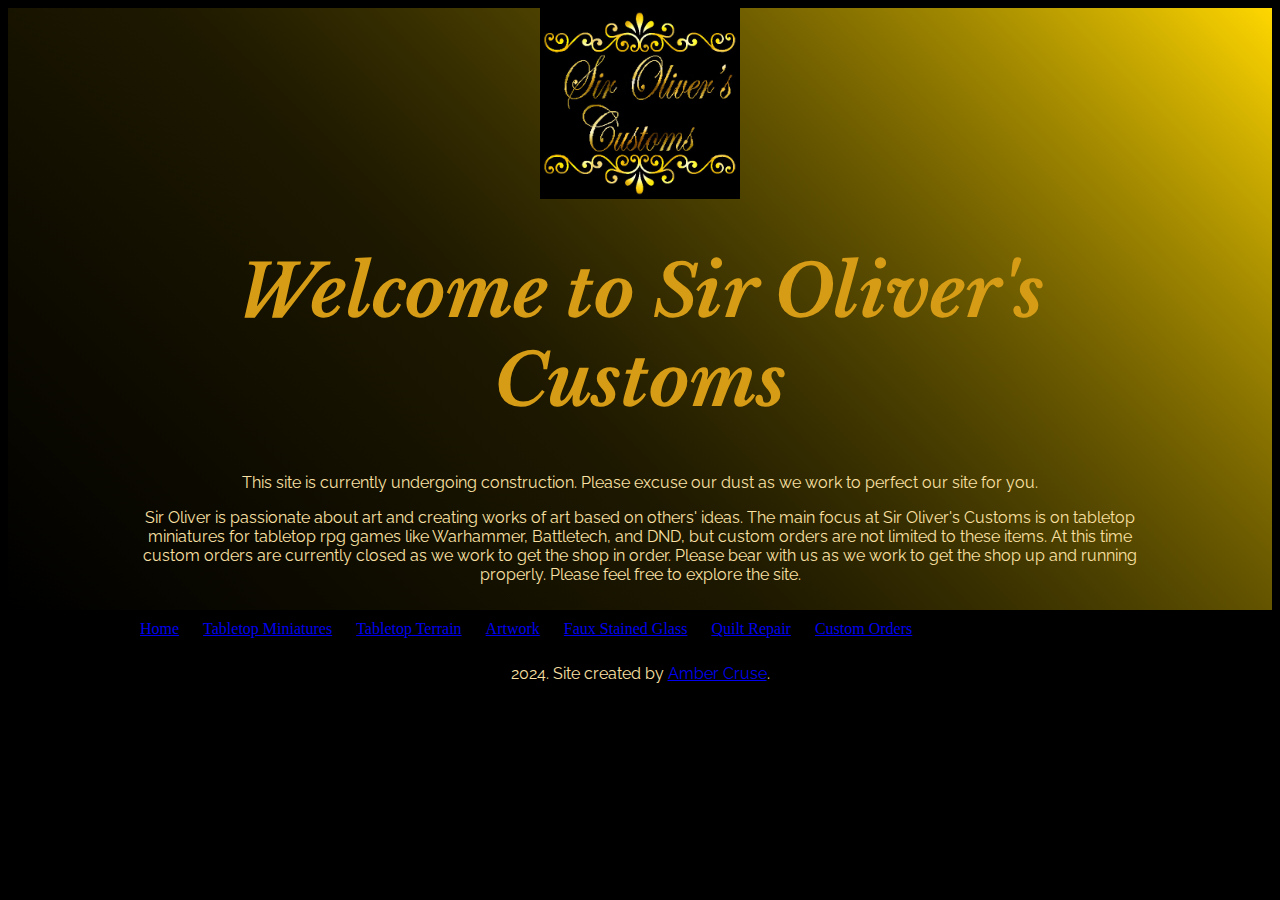
==== index.html @ 4ff616a6 "updated links" ====
<!DOCTYPE html>
<html lang="en">
    <head>
        <link rel="stylesheet" href="./styles.css">
        <meta charset="UTF-8">
        <meta name="viewport" content="width=device-width, initial-scale=1.0">
        <Title>Sir Oliver's Customs</Title>
        <link rel="preconnect" href="https://fonts.googleapis.com">
        <link rel="preconnect" href="https://fonts.gstatic.com" crossorigin>
        <link href="https://fonts.googleapis.com/css2?family=Libre+Baskerville:ital,wght@0,400;0,700;1,400&family=Cinzel+Decorative:wght@400;700;900&family=Raleway:ital,wght@0,100..900;1,100..900&display=swap" rel="stylesheet">
    </head>
<body>
  <div class="body">
  <section class="tophalf">
    <div class="header">
    <img class="logo" src="images/siroliverslogo.jpg" alt="Sir Oliver's Custom Logo" >
    <h1>Welcome to Sir Oliver's Customs</h1>
    <p>This site is currently undergoing construction. Please excuse our dust as we work to perfect our site for you.</p>
    <p>Sir Oliver is passionate about art and creating works of art based on others' ideas. The main focus at Sir Oliver's Customs is on tabletop miniatures for tabletop rpg games like Warhammer, Battletech, and DND, but custom orders are not limited to these items. At this time custom orders are currently closed as we work to get the shop in order. Please bear with us as we work to get the shop up and running properly. Please feel free to explore the site.</p>
  </div>
  </section>
      <div class="navbar">
          <div class="nav-link"><a  href="index.html">Home</a></div>
          <div class="nav-link"><a  href="tbminis.html">Tabletop Miniatures</a></div>
          <div class="nav-link"><a  href="tbterrain.html">Tabletop Terrain</a></div>
          <div class="nav-link"><a  href="artwork.html">Artwork</a></div>
          <div class="nav-link"><a  href="fxstglass.html">Faux Stained Glass</a></div>
          <div class="nav-link"><a  href="quiltrepair.html">Quilt Repair</a></div>
          <div class="nav-link"><a  href="customorders.html">Custom Orders</a></div>
      </div>
    </div>
  <section class="bottomhalf">
    <div>

    </div>
  </section>
</div>
<p class="copyright">2024. Site created by <a href="https://github.com/mezishir">Amber Cruse</a>.
</p>
</body>
</html>
---- styles.css ----
/*list of fonts used on site*/

.libre-baskerville-regular {
  font-family: "Libre Baskerville", serif;
  font-weight: 400;
  font-style: normal;
}

.libre-baskerville-bold {
  font-family: "Libre Baskerville", serif;
  font-weight: 700;
  font-style: normal;
}

.libre-baskerville-regular-italic {
  font-family: "Libre Baskerville", serif;
  font-weight: 400;
  font-style: italic;
}

.raleway {
  font-family: "Raleway", sans-serif;
  font-optical-sizing: auto;
  font-weight: <weight>;
  font-style: normal;
}

.cinzel-decorative-regular {
  font-family: "Cinzel Decorative", serif;
  font-weight: 400;
  font-style: normal;
}

.cinzel-decorative-bold {
  font-family: "Cinzel Decorative", serif;
  font-weight: 700;
  font-style: normal;
}

.cinzel-decorative-black {
  font-family: "Cinzel Decorative", serif;
  font-weight: 900;
  font-style: normal;
}

/*styling applied to logo, paragraphs and headers consistently used throughout site*/

.logo {
  width: 200px;
  height: 191px;
  display: block;
  margin-left: auto;
  margin-right: auto;
}

h1 {  text-align: center; font-family: 'libre baskerville'; font-style: italic; font-size: 72px; color:#d69c15}
h5 {  text-align: center; font-size: 24px}
h3 {  text-align: center; color: #fdc236; font-family: 'cinzel decorative'; font-weight: 700; font-size: 45px}
p {text-align: center; color: #FBE1A4; font-family: 'raleway'}

/*page formating*/

.tophalf {
  background: linear-gradient(45deg, black, 75%, gold);
  padding-bottom: 10px;
}

.bottomhalf {
    background-color: black;
  }

body {
  background-color: black;
}
.header {
  width: 1020px;
  display: flexbox;
  margin-left: auto;
  margin-right: auto;
  
}

/*Navigation formating*/

.navbar {
  display: flexbox;  
  margin-left: auto;
  margin-right: auto;
  width: 1020px;
}
.nav-link {
  display: inline-flex;
  padding: 10px;
  flex-grow: 1;
  flex-shrink: 1;
  flex-wrap: nowrap;
  align-content: flex-end;
  justify-content: space-around;
}


/*Content on bottom half of site for each page*/
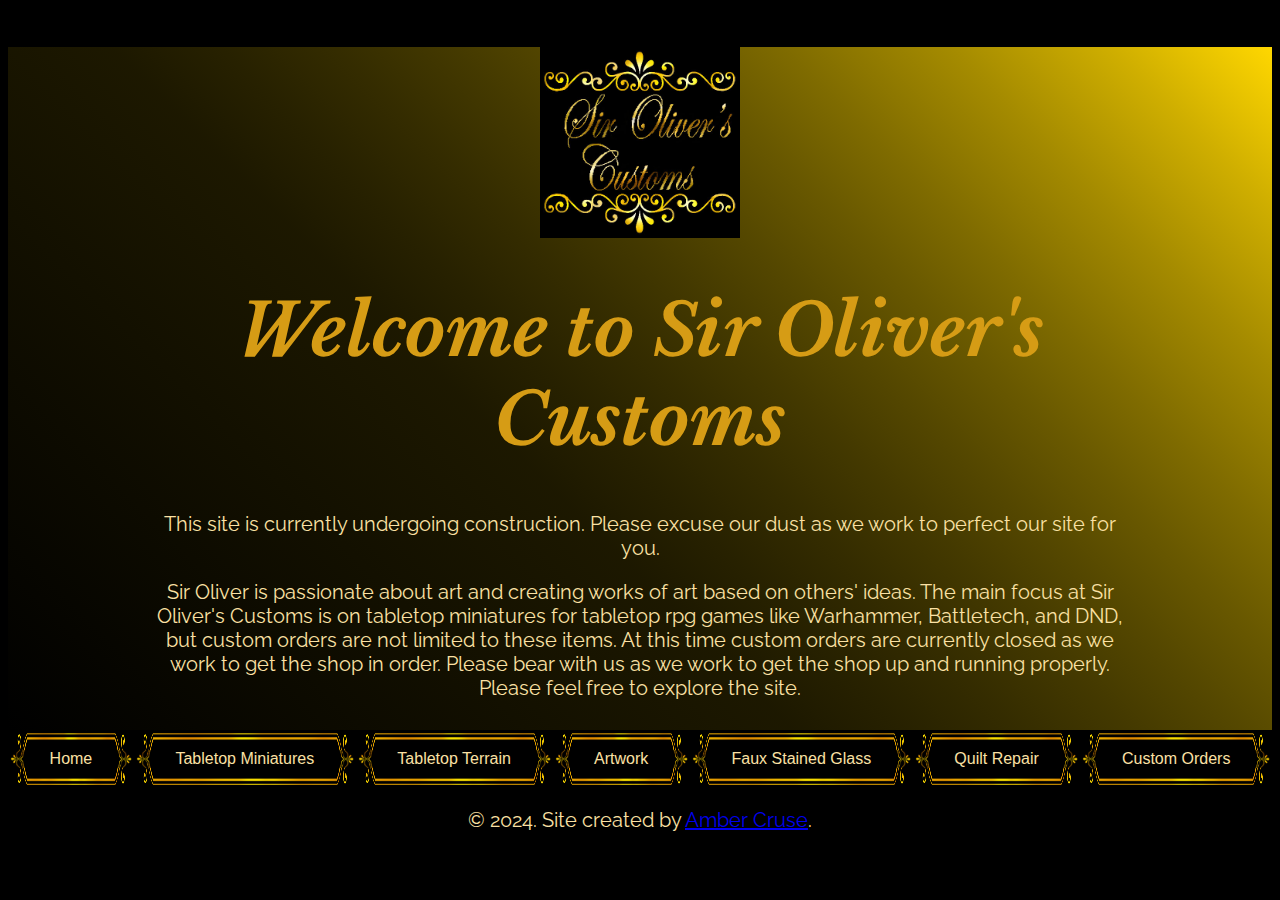
==== commit d4e77737: "updates" ====
--- a/index.html
+++ b/index.html
@@ -10,32 +10,53 @@
         <link href="https://fonts.googleapis.com/css2?family=Libre+Baskerville:ital,wght@0,400;0,700;1,400&family=Cinzel+Decorative:wght@400;700;900&family=Raleway:ital,wght@0,100..900;1,100..900&display=swap" rel="stylesheet">
     </head>
 <body>
-  <div class="body">
+  <header >
+    <div class="dropdown">
+      <button onclick="myFunction()" class="dropbtn">Menu</button>
+      <div id="myDropdown" class="dropdown-content">
+        <a href="index.html">Home</a>
+        <a href="tbminis.html">Tabletop Miniatures</a>
+        <a href="tbterrain.html">Tabletop Terrain</a>
+        <a href="artwork.html">Artwork</a>
+        <a href="fxstglass.html">Faux Stained Glass</a>
+        <a href="quiltrepair.html">Quilt Repair</a>
+        <a href="customorders.html">Custom Orders</a>
+      </div>
+    </div>
+  
+  </header>
+
   <section class="tophalf">
     <div class="header">
-    <img class="logo" src="images/siroliverslogo.jpg" alt="Sir Oliver's Custom Logo" >
-    <h1>Welcome to Sir Oliver's Customs</h1>
-    <p>This site is currently undergoing construction. Please excuse our dust as we work to perfect our site for you.</p>
-    <p>Sir Oliver is passionate about art and creating works of art based on others' ideas. The main focus at Sir Oliver's Customs is on tabletop miniatures for tabletop rpg games like Warhammer, Battletech, and DND, but custom orders are not limited to these items. At this time custom orders are currently closed as we work to get the shop in order. Please bear with us as we work to get the shop up and running properly. Please feel free to explore the site.</p>
-  </div>
+      <img class="logo" src="images/siroliverslogo.jpg" alt="Sir Oliver's Custom Logo" >
+      <h1>Welcome to Sir Oliver's Customs</h1>
+      <p>This site is currently undergoing construction. Please excuse our dust as we work to perfect our site for you.</p>
+      <p>Sir Oliver is passionate about art and creating works of art based on others' ideas. The main focus at Sir Oliver's Customs is on tabletop miniatures for tabletop rpg games like Warhammer, Battletech, and DND, but custom orders are not limited to these items. At this time custom orders are currently closed as we work to get the shop in order. Please bear with us as we work to get the shop up and running properly. Please feel free to explore the site.</p>
+    </div>
   </section>
+
+  <section>
       <div class="navbar">
-          <div class="nav-link"><a  href="index.html">Home</a></div>
-          <div class="nav-link"><a  href="tbminis.html">Tabletop Miniatures</a></div>
-          <div class="nav-link"><a  href="tbterrain.html">Tabletop Terrain</a></div>
-          <div class="nav-link"><a  href="artwork.html">Artwork</a></div>
-          <div class="nav-link"><a  href="fxstglass.html">Faux Stained Glass</a></div>
-          <div class="nav-link"><a  href="quiltrepair.html">Quilt Repair</a></div>
-          <div class="nav-link"><a  href="customorders.html">Custom Orders</a></div>
+          <div class="nav-link"><a href="index.html"><input type="button" class="navbarbtn" id="home" value="Home"/></a></div>
+          <div class="nav-link"><a href="tbminis.html"><input type="button" class="navbarbtn" id="minis" value="Tabletop Miniatures"/></a></div>
+          <div class="nav-link"><a href="tbterrain.html"><input type="button" class="navbarbtn" id="terrain" value="Tabletop Terrain"/></a></div>
+          <div class="nav-link"><a href="artwork.html"><input type="button" class="navbarbtn" id="art" value="Artwork"/></a></div>
+          <div class="nav-link"><a href="fxstglass.html"><input type="button" class="navbarbtn" id="glass" value="Faux Stained Glass"/></a></div>
+          <div class="nav-link"><a href="quiltrepair.html"><input type="button" class="navbarbtn" id="quilt" value="Quilt Repair"/></a></div>
+          <div class="nav-link"><a href="customorders.html"><input type="button" class="navbarbtn" id="orders" value="Custom Orders"/></a></div>
       </div>
-    </div>
+  </section>
+
   <section class="bottomhalf">
     <div>
 
     </div>
   </section>
-</div>
-<p class="copyright">2024. Site created by <a href="https://github.com/mezishir">Amber Cruse</a>.
+
+<footer>
+<p class="copyright"> &#169; 2024. Site created by <a href="https://github.com/mezishir">Amber Cruse</a>.
 </p>
+</footer>
+<script src="./main.js" charset="UTF-8"></script>
 </body>
 </html>--- a/styles.css
+++ b/styles.css
@@ -21,7 +21,7 @@
 .raleway {
   font-family: "Raleway", sans-serif;
   font-optical-sizing: auto;
-  font-weight: <weight>;
+  font-weight: 400;
   font-style: normal;
 }
 
@@ -56,17 +56,21 @@
 h1 {  text-align: center; font-family: 'libre baskerville'; font-style: italic; font-size: 72px; color:#d69c15}
 h5 {  text-align: center; font-size: 24px}
 h3 {  text-align: center; color: #fdc236; font-family: 'cinzel decorative'; font-weight: 700; font-size: 45px}
-p {text-align: center; color: #FBE1A4; font-family: 'raleway'}
+p {text-align: center; color: #FBE1A4; font-family: 'raleway'; font-size: 20px}
 
 /*page formating*/
 
 .tophalf {
   background: linear-gradient(45deg, black, 75%, gold);
   padding-bottom: 10px;
+  display: flex;
 }
-
+.header p{
+padding: 0px 20px;
+}
 .bottomhalf {
-    background-color: black;
+    /* background-color: black; */
+    background-image: conic-gradient(at top, black 120deg, yellow 180deg, black 240deg);
   }
 
 body {
@@ -83,10 +87,11 @@
 /*Navigation formating*/
 
 .navbar {
-  display: flexbox;  
-  margin-left: auto;
-  margin-right: auto;
-  width: 1020px;
+  display: flex;
+  align-items: center;
+  justify-content: center;
+  background-color: black;
+
 }
 .nav-link {
   display: inline-flex;
@@ -94,10 +99,80 @@
   flex-grow: 1;
   flex-shrink: 1;
   flex-wrap: nowrap;
-  align-content: flex-end;
-  justify-content: space-around;
+  align-content: center;
+  justify-content: center;
+  border: 10px solid transparent;
+    border-image: url(./images/buttonborder2.png) 20%;
+    border-image-width: 20px;
 }
 
+.navbarbtn {
+  padding:0px 10px;
+  font-size: 16px;
+  background-color: black;
+  color: #FBE1A4;
+  border: none;
+}
+
+.dropdown {
+  visibility: hidden;
+}
+/*Media Queries for Nav Bar and CSS styling adjustments*/
+@media (max-width: 1199px) {
+  .navbar{
+    visibility: hidden;
+  }
+  
+  .dropdown {
+    visibility: visible;
+    position: relative;
+    display: inline-block;
+  }
+
+  .dropbtn {
+    background-color: #eeb63d;
+    color: rgb(71, 70, 70);
+    padding: 16px;
+    font-size: 16px;
+    border: none;
+    cursor: pointer;
+  }
+
+  .dropdown-content {
+    display: none;
+    position: absolute;
+    background-color: #694b08d2;
+    min-width: 160px;
+    box-shadow: 0px 8px 16px 0px rgba(0,0,0,0.2);
+    z-index: 1;
+  }
+  
+  .dropdown-content a {
+    color: rgb(253, 188, 104);
+    padding: 12px 16px;
+    text-decoration: none;
+    display: block;
+  }
+  
+  .show {display:block}
+  
+}
+
+@media (max-width: 800px) {
+  h1 {
+    font-size: 40px;
+  }
+  p {
+    font-size: 16px;
+  }
+  .logo {
+    width: 150px;
+    height: 141px;
+    display: block;
+    margin-left: auto;
+    margin-right: auto;
+  }
+}
 
 /*Content on bottom half of site for each page*/
 
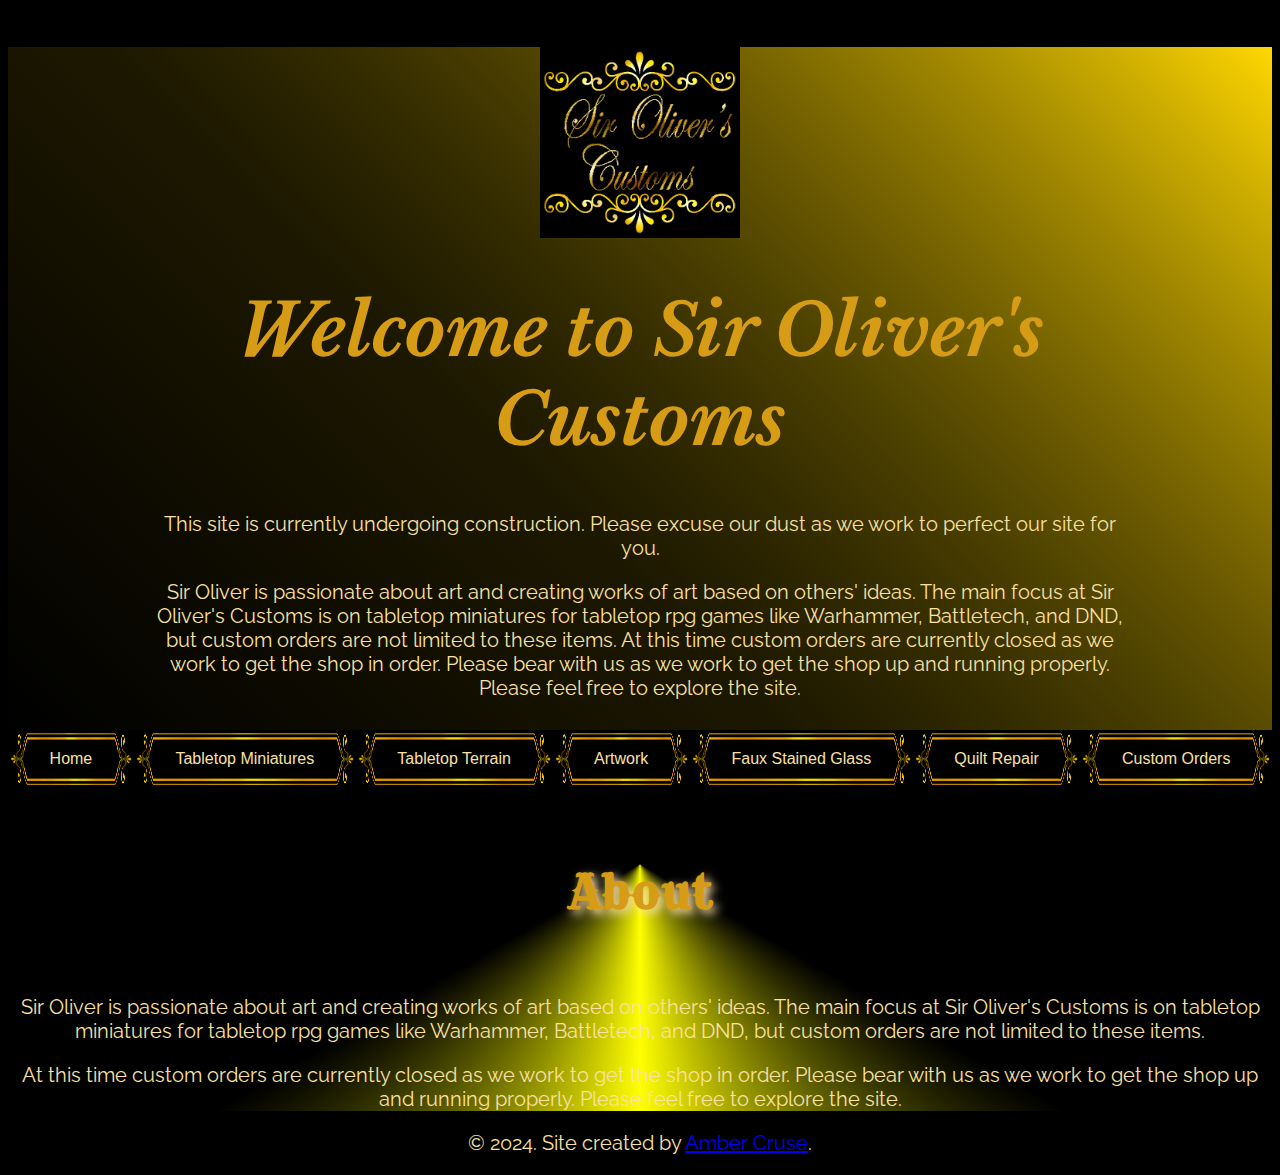
==== commit f0c7b6b3: "updates" ====
--- a/index.html
+++ b/index.html
@@ -7,7 +7,8 @@
         <Title>Sir Oliver's Customs</Title>
         <link rel="preconnect" href="https://fonts.googleapis.com">
         <link rel="preconnect" href="https://fonts.gstatic.com" crossorigin>
-        <link href="https://fonts.googleapis.com/css2?family=Libre+Baskerville:ital,wght@0,400;0,700;1,400&family=Cinzel+Decorative:wght@400;700;900&family=Raleway:ital,wght@0,100..900;1,100..900&display=swap" rel="stylesheet">
+        
+<link href="https://fonts.googleapis.com/css2?family=Cinzel+Decorative:wght@400;700;900&family=Libre+Baskerville:ital,wght@0,400;0,700;1,400&family=Raleway:ital,wght@0,100..900;1,100..900&family=Rye&display=swap" rel="stylesheet">
     </head>
 <body>
   <header >
@@ -49,7 +50,9 @@
 
   <section class="bottomhalf">
     <div>
-
+      <h5>About</h5>
+      <p>Sir Oliver is passionate about art and creating works of art based on others' ideas. The main focus at Sir Oliver's Customs is on tabletop miniatures for tabletop rpg games like Warhammer, Battletech, and DND, but custom orders are not limited to these items.</p>      
+      <p>At this time custom orders are currently closed as we work to get the shop in order. Please bear with us as we work to get the shop up and running properly. Please feel free to explore the site.</p>
     </div>
   </section>
 
--- a/styles.css
+++ b/styles.css
@@ -1,4 +1,10 @@
 /*list of fonts used on site*/
+
+.rye-regular {
+  font-family: "Rye", serif;
+  font-weight: 400;
+  font-style: normal;
+}
 
 .libre-baskerville-regular {
   font-family: "Libre Baskerville", serif;
@@ -53,9 +59,9 @@
   margin-right: auto;
 }
 
-h1 {  text-align: center; font-family: 'libre baskerville'; font-style: italic; font-size: 72px; color:#d69c15}
-h5 {  text-align: center; font-size: 24px}
+h1 {  text-align: center; color:#d69c15; font-family: 'libre baskerville'; font-style: italic; font-size: 72px; }
 h3 {  text-align: center; color: #fdc236; font-family: 'cinzel decorative'; font-weight: 700; font-size: 45px}
+h5 {  text-align: center; color:#d69c15; font-family: 'rye'; font-size: 45px;  text-shadow: #FBE1A4 4px 4px 10px;}
 p {text-align: center; color: #FBE1A4; font-family: 'raleway'; font-size: 20px}
 
 /*page formating*/
@@ -68,10 +74,7 @@
 .header p{
 padding: 0px 20px;
 }
-.bottomhalf {
-    /* background-color: black; */
-    background-image: conic-gradient(at top, black 120deg, yellow 180deg, black 240deg);
-  }
+
 
 body {
   background-color: black;
@@ -176,3 +179,8 @@
 
 /*Content on bottom half of site for each page*/
 
+.bottomhalf {
+    /* background-color: black; */
+    background-image: conic-gradient(at top, black 120deg, yellow 180deg, black 240deg);
+    margin-top: 10px;
+  }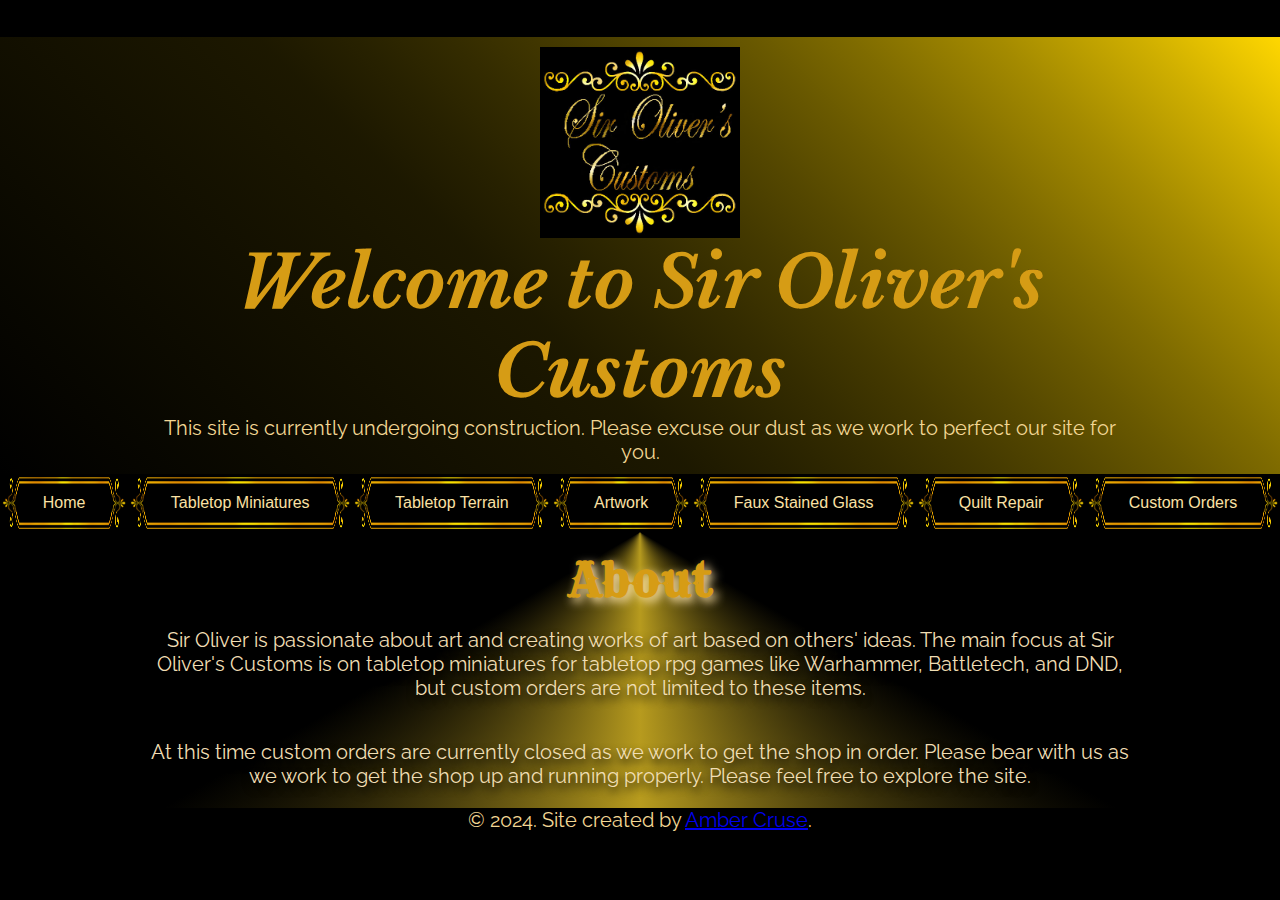
==== commit 3aa93339: "updates" ====
--- a/index.html
+++ b/index.html
@@ -32,7 +32,6 @@
       <img class="logo" src="images/siroliverslogo.jpg" alt="Sir Oliver's Custom Logo" >
       <h1>Welcome to Sir Oliver's Customs</h1>
       <p>This site is currently undergoing construction. Please excuse our dust as we work to perfect our site for you.</p>
-      <p>Sir Oliver is passionate about art and creating works of art based on others' ideas. The main focus at Sir Oliver's Customs is on tabletop miniatures for tabletop rpg games like Warhammer, Battletech, and DND, but custom orders are not limited to these items. At this time custom orders are currently closed as we work to get the shop in order. Please bear with us as we work to get the shop up and running properly. Please feel free to explore the site.</p>
     </div>
   </section>
 
@@ -46,13 +45,15 @@
           <div class="nav-link"><a href="quiltrepair.html"><input type="button" class="navbarbtn" id="quilt" value="Quilt Repair"/></a></div>
           <div class="nav-link"><a href="customorders.html"><input type="button" class="navbarbtn" id="orders" value="Custom Orders"/></a></div>
       </div>
-  </section>
+    </section>
 
   <section class="bottomhalf">
-    <div>
+    <div class="bcontent">
       <h5>About</h5>
+      <div class="content">
       <p>Sir Oliver is passionate about art and creating works of art based on others' ideas. The main focus at Sir Oliver's Customs is on tabletop miniatures for tabletop rpg games like Warhammer, Battletech, and DND, but custom orders are not limited to these items.</p>      
       <p>At this time custom orders are currently closed as we work to get the shop in order. Please bear with us as we work to get the shop up and running properly. Please feel free to explore the site.</p>
+      </div>
     </div>
   </section>
 
--- a/styles.css
+++ b/styles.css
@@ -1,3 +1,5 @@
+* {margin: 0px; padding: 0px;}
+
 /*list of fonts used on site*/
 
 .rye-regular {
@@ -48,6 +50,9 @@
   font-weight: 900;
   font-style: normal;
 }
+
+
+
 
 /*styling applied to logo, paragraphs and headers consistently used throughout site*/
 
@@ -57,14 +62,23 @@
   display: block;
   margin-left: auto;
   margin-right: auto;
-}
-
-h1 {  text-align: center; color:#d69c15; font-family: 'libre baskerville'; font-style: italic; font-size: 72px; }
+  margin-top: 10px;
+}
+
+h1 {  text-align: center; color:#d69c15; font-family: 'libre baskerville'; font-style: italic; font-size: 72px; -webkit-text-stroke-width: .02px; -webkit-text-stroke-color: black;}
 h3 {  text-align: center; color: #fdc236; font-family: 'cinzel decorative'; font-weight: 700; font-size: 45px}
-h5 {  text-align: center; color:#d69c15; font-family: 'rye'; font-size: 45px;  text-shadow: #FBE1A4 4px 4px 10px;}
-p {text-align: center; color: #FBE1A4; font-family: 'raleway'; font-size: 20px}
+h5 {  text-align: center; color:#d69c15; font-family: 'rye'; font-size: 45px;  text-shadow: #FBE1A4 4px 4px 10px; }
+p, ul {text-align: center; color: #f3d794; font-family: 'raleway'; font-size: 20px}
+
+
+
+
 
 /*page formating*/
+body {
+  background-color: black;
+}
+
 
 .tophalf {
   background: linear-gradient(45deg, black, 75%, gold);
@@ -73,19 +87,147 @@
 }
 .header p{
 padding: 0px 20px;
-}
-
-
-body {
-  background-color: black;
 }
 .header {
   width: 1020px;
   display: flexbox;
   margin-left: auto;
   margin-right: auto;
+}
+
+
+.bottomhalf {
+  background-image: conic-gradient(at top, black 120deg, rgba(216, 183, 36, 0.849) 180deg, black 240deg);
+  padding-top: 20px;
+  display: flex;
+}
+.bcontent {
+  width: 1020px;
+  margin-left: auto;
+  margin-right: auto;
+}
+.content p {
+  text-shadow: #000000 1px 5px 10px;
+  color:#f0deb4;
+  padding: 20px 20px;
+}
+.bcontent h5 {
+  display: block;
+}
+.ftop, .fcenter, .fbottom {
+  display: flex;
+  align-items: center;
+  justify-items: center;
+}
+
+
+/*minis grid formating*/
+
+.container {
+  display: grid;
+  margin-left: auto;
+  margin-right: auto;
+  align-items: center;
+  justify-items: center;
+  grid-template-columns: auto auto;
+  grid-template-rows: auto;
+  gap: 5px;
+  margin-bottom: 20px;
+}
+
+
+
+/* IMG formatting */
+
+.door1, .door3, .door6, .art1 {
+  height: 300px;
+}
+.door2, .door4, .door5 {
+  height: 150px;
+}
+.art1 {
+  float: left;
+  padding: 10px;
+}
+.qbefore {
+  height: 400px;
+  float: left;
+  padding: 30px;
+}
+.brown, .ethan, .logan {
+  height: 200px;
+  margin-bottom: 20px;
+}
+.basil {
+  width: 225px;
+  margin: 5px;
+  display: inline;
+}
+.ghas {
+  height: 250px;
+  margin: 5px;
+  display: inline;
+}
+.alex {
+  height: 200px;
+}
+.mort {
+  height: 300px;
   
 }
+.elem {
+  height: 300px;
+}
+.tera1, .tera2 {
+  height: 200px;
+}
+
+/* terrain formating */
+
+figcaption {
+  color: #f3d794;
+  text-align: center;
+  padding: 10px;
+}
+.fig2 {
+  width: 250px;
+  align-content: center;
+  justify-content: center;
+}
+.fig1 {
+  width: 160px;
+  align-content: center;
+  justify-content: center;
+}
+.figrid {
+  display: grid;
+  grid-template-columns: 400px 400px;
+  grid-template-rows: auto auto;
+  align-items: center;
+  justify-items: center;
+  margin-bottom: 20px;
+  row-gap: 10px;
+  margin-left: auto;
+  margin-right: auto;
+}
+.figp {
+  grid-column-start: 2;
+  grid-row: span 2;
+  padding: 10px
+}
+.terr1 {
+  grid-column-start: 1;
+  align-content: center;
+  justify-content: center;
+}
+.terr2 {
+  grid-row-start: 2;
+}
+
+
+
+
+
 
 /*Navigation formating*/
 
@@ -94,8 +236,8 @@
   align-items: center;
   justify-content: center;
   background-color: black;
-
-}
+}
+
 .nav-link {
   display: inline-flex;
   padding: 10px;
@@ -105,8 +247,8 @@
   align-content: center;
   justify-content: center;
   border: 10px solid transparent;
-    border-image: url(./images/buttonborder2.png) 20%;
-    border-image-width: 20px;
+  border-image: url(./images/buttonborder2.png) 20%;
+  border-image-width: 20px;
 }
 
 .navbarbtn {
@@ -120,10 +262,18 @@
 .dropdown {
   visibility: hidden;
 }
+
+
+
+
+
+
 /*Media Queries for Nav Bar and CSS styling adjustments*/
-@media (max-width: 1199px) {
+@media (max-width: 1115px) {
   .navbar{
     visibility: hidden;
+    height: 1px;
+    display:block
   }
   
   .dropdown {
@@ -161,12 +311,21 @@
   
 }
 
+/* media queries for mobile */
+
 @media (max-width: 800px) {
-  h1 {
+  h1, h5{
     font-size: 40px;
   }
   p {
     font-size: 16px;
+  }
+  .bottomhalf p {
+    text-shadow: #000000 1px 5px 10px;
+    color:#f0deb4;
+  }
+  .bottomhalf {
+    background-image: conic-gradient(at top, black 120deg, rgba(185, 142, 22, 0.801) 180deg, black 240deg);
   }
   .logo {
     width: 150px;
@@ -175,12 +334,69 @@
     margin-left: auto;
     margin-right: auto;
   }
-}
-
-/*Content on bottom half of site for each page*/
-
-.bottomhalf {
-    /* background-color: black; */
-    background-image: conic-gradient(at top, black 120deg, yellow 180deg, black 240deg);
-    margin-top: 10px;
-  }+  .door1, .door3, .door6 {
+    height: 150px;
+    padding: 10px;
+  }
+  .door2 {
+    height: 100px;
+    padding: 10px;
+  }
+  .door4, .door5 {
+    height: 75px;
+    padding: 5px;
+  }
+  .door6 {
+    float: left;
+  }
+  .door1, .door2, .door3, .door4, .door5 {
+    float: right;
+  }
+  .ftop, .fcenter, .fbottom {
+    display: block;
+    align-content: center;
+    justify-content: center;
+  }
+  .qbefore {
+    height: 200px;
+  }
+  .brown, .ethan, .logan {
+    height: 150 px;
+    padding: 10px;
+  }
+  .container{
+    display: grid;
+  }
+  .basil {
+    width: 175px;
+    margin: 5px;
+    display: block;
+  }
+  .ghas {
+    height: 200px;
+    margin: 5px;
+    display: block;
+  }
+  .alex {
+    height: 150px;
+  }
+  .mort {
+    height: 200px;
+    
+  }
+  .elem {
+    height: 200px;
+  }
+  .figrid {
+    display: flex;
+    align-content: center;
+    justify-content: center;
+    flex-direction: column-reverse;
+  }
+  .tera1, .tera2 {
+    height: 175px;
+    margin: auto;
+  }
+}
+
+
